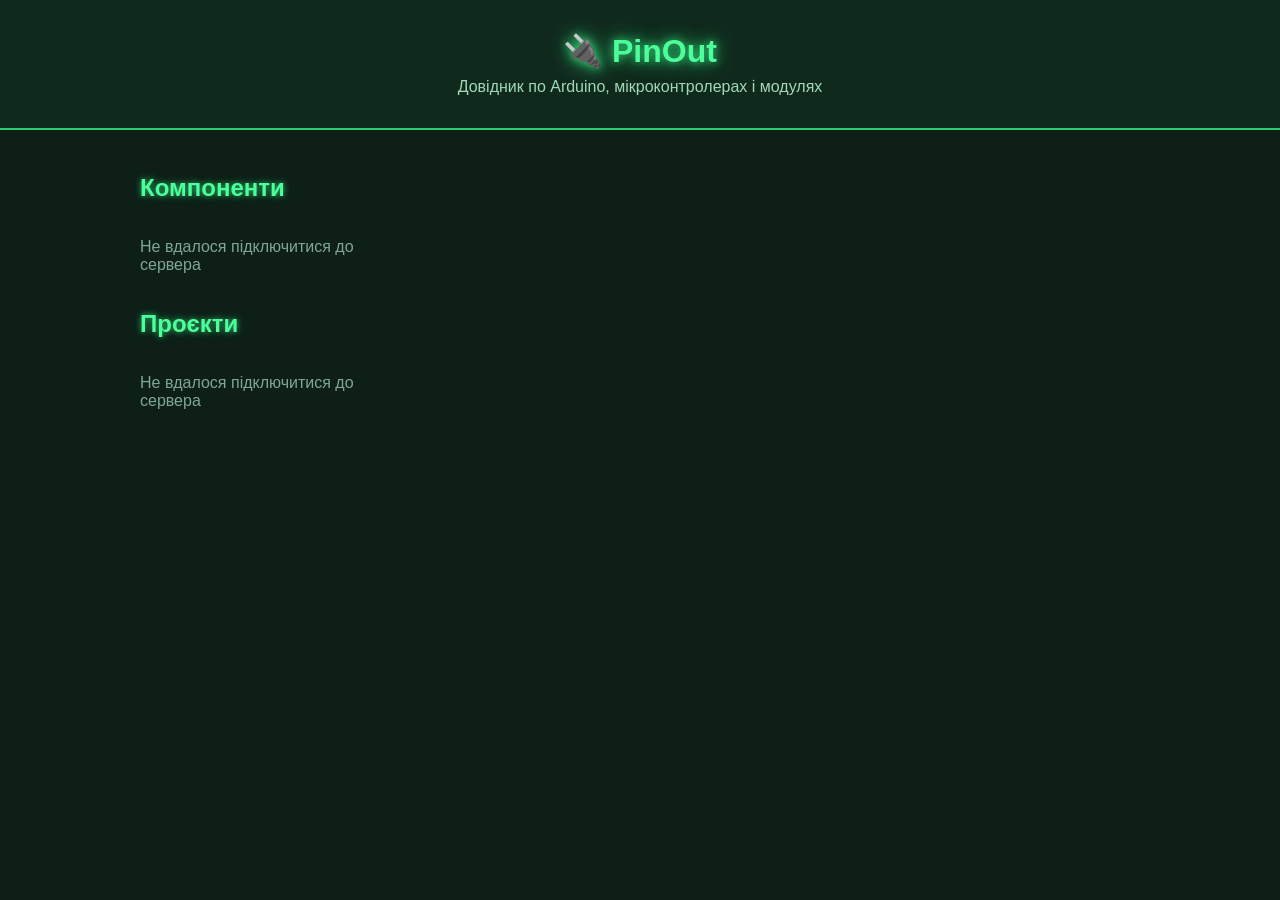
==== index.html @ e4f4570d "Add frontend" ====
<!doctype html>
<html lang="uk">
<head>
    <meta charset="utf-8">
    <meta name="viewport" content="width=device-width, initial-scale=1">
    <title>PinOut</title>
    <link rel="stylesheet" href="style.css">
</head>
<body>
    <header>
        <h1>🔌 PinOut</h1>
        <p>Довідник по Arduino, мікроконтролерах і модулях</p>
    </header>

    <main>
        <h2>Компоненти</h2>
        <div id="components" class="grid"></div>

        <h2>Проєкти</h2>
        <div id="projects" class="grid"></div>
    </main>

    <script src="script.js"></script>
</body>
</html>
---- style.css ----
body {
    margin: 0;
    font-family: "Segoe UI", Arial, sans-serif;
    background: #0d1f17;
    color: #d8f3e3;
}

header {
    background: #10291d;
    border-bottom: 2px solid #2ecc71;
    padding: 32px 24px;
    text-align: center;
}

header h1 {
    margin: 0 0 8px;
    color: #4cff9a;
    text-shadow: 0 0 8px #2ecc71, 0 0 20px #2ecc71;
}

header p {
    margin: 0;
    color: #9fd9b6;
}

main {
    max-width: 1000px;
    margin: 0 auto;
    padding: 24px 16px;
}

h2 {
    color: #4cff9a;
    text-shadow: 0 0 6px #2ecc71;
}

.grid {
    display: grid;
    grid-template-columns: repeat(auto-fill, minmax(220px, 1fr));
    gap: 16px;
}

.card {
    background: #143326;
    border: 1px solid #1f5a3d;
    border-radius: 10px;
    padding: 16px;
    transition: box-shadow 0.2s, border-color 0.2s;
}

.card:hover {
    border-color: #2ecc71;
    box-shadow: 0 0 12px rgba(46, 204, 113, 0.5);
}

.card h3 {
    margin: 0 0 8px;
    color: #eafff2;
    text-shadow: 0 0 4px rgba(76, 255, 154, 0.6);
}

.card p {
    margin: 4px 0;
    color: #a9cdb8;
}

.tag {
    display: inline-block;
    background: #1f5a3d;
    color: #4cff9a;
    border-radius: 6px;
    padding: 2px 8px;
    font-size: 14px;
}

.price {
    font-weight: bold;
    color: #4cff9a;
    text-shadow: 0 0 6px #2ecc71;
}

.message {
    color: #7fa892;
}
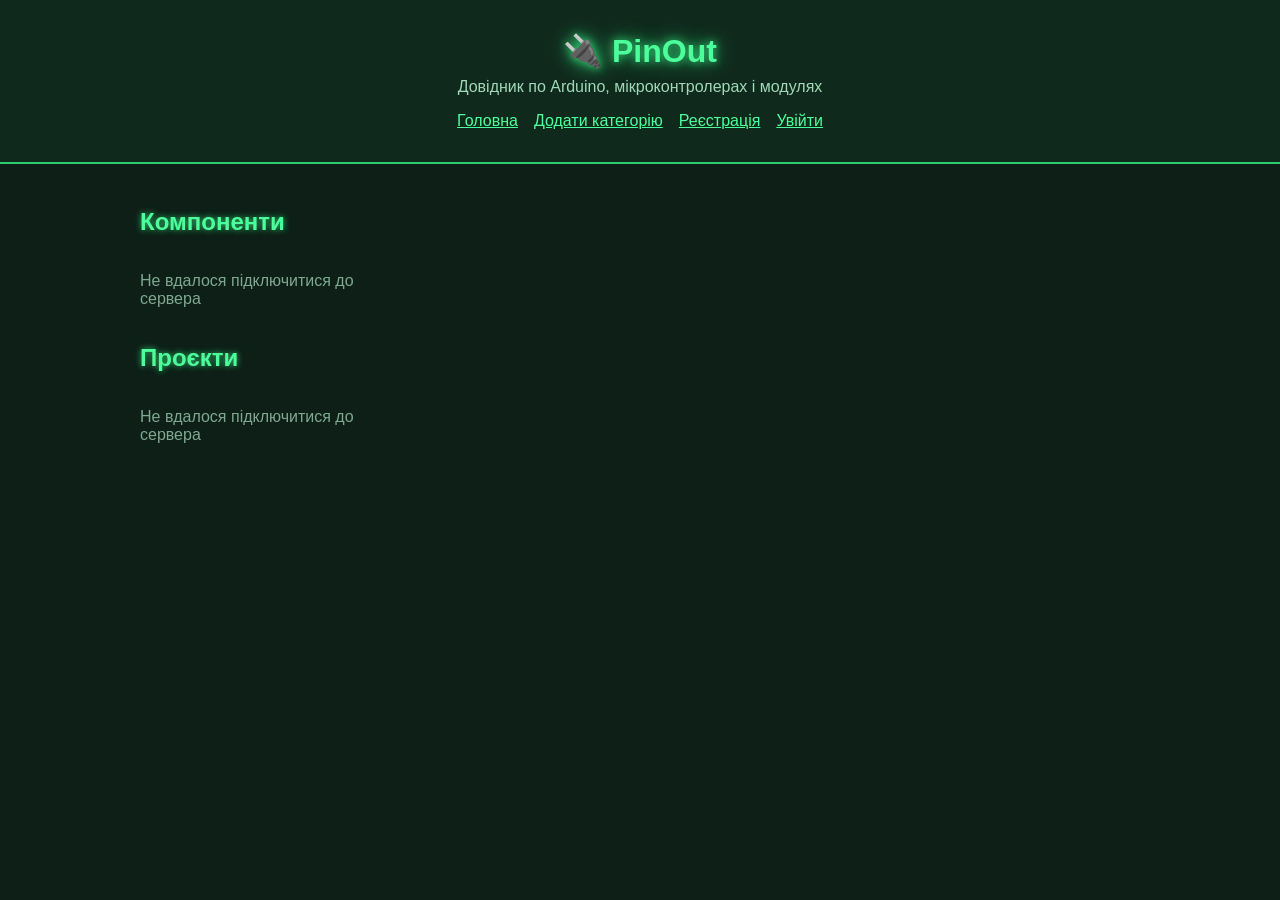
==== commit e1844a01: "Add login, register and add-category pages with JWT" ====
--- a/index.html
+++ b/index.html
@@ -10,6 +10,7 @@
     <header>
         <h1>🔌 PinOut</h1>
         <p>Довідник по Arduino, мікроконтролерах і модулях</p>
+        <nav id="nav"></nav>
     </header>
 
     <main>
@@ -19,7 +20,7 @@
         <h2>Проєкти</h2>
         <div id="projects" class="grid"></div>
     </main>
-
+    <script src="auth.js"></script>
     <script src="script.js"></script>
 </body>
 </html>
--- a/style.css
+++ b/style.css
@@ -82,3 +82,67 @@
 .message {
     color: #7fa892;
 }
+
+
+/* Меню в шапці */
+nav {
+    margin-top: 16px;
+    display: flex;
+    justify-content: center;
+    align-items: center;
+    flex-wrap: wrap;
+    gap: 16px;
+}
+
+nav a,
+main a {
+    color: #4cff9a;
+}
+
+.username {
+    color: #eafff2;
+}
+
+/* Форми */
+.form {
+    display: flex;
+    flex-direction: column;
+    gap: 8px;
+    max-width: 400px;
+}
+
+.form label {
+    display: flex;
+    flex-direction: column;
+    gap: 4px;
+}
+
+input,
+textarea {
+    background: #143326;
+    border: 1px solid #1f5a3d;
+    border-radius: 6px;
+    color: #d8f3e3;
+    padding: 8px;
+    font: inherit;
+}
+
+button {
+    background: #2ecc71;
+    border: none;
+    border-radius: 6px;
+    color: #0d1f17;
+    padding: 8px 16px;
+    font: inherit;
+    font-weight: bold;
+    cursor: pointer;
+}
+
+.error {
+    margin: 0;
+    color: #ff6b6b;
+}
+
+.success {
+    color: #4cff9a;
+}
